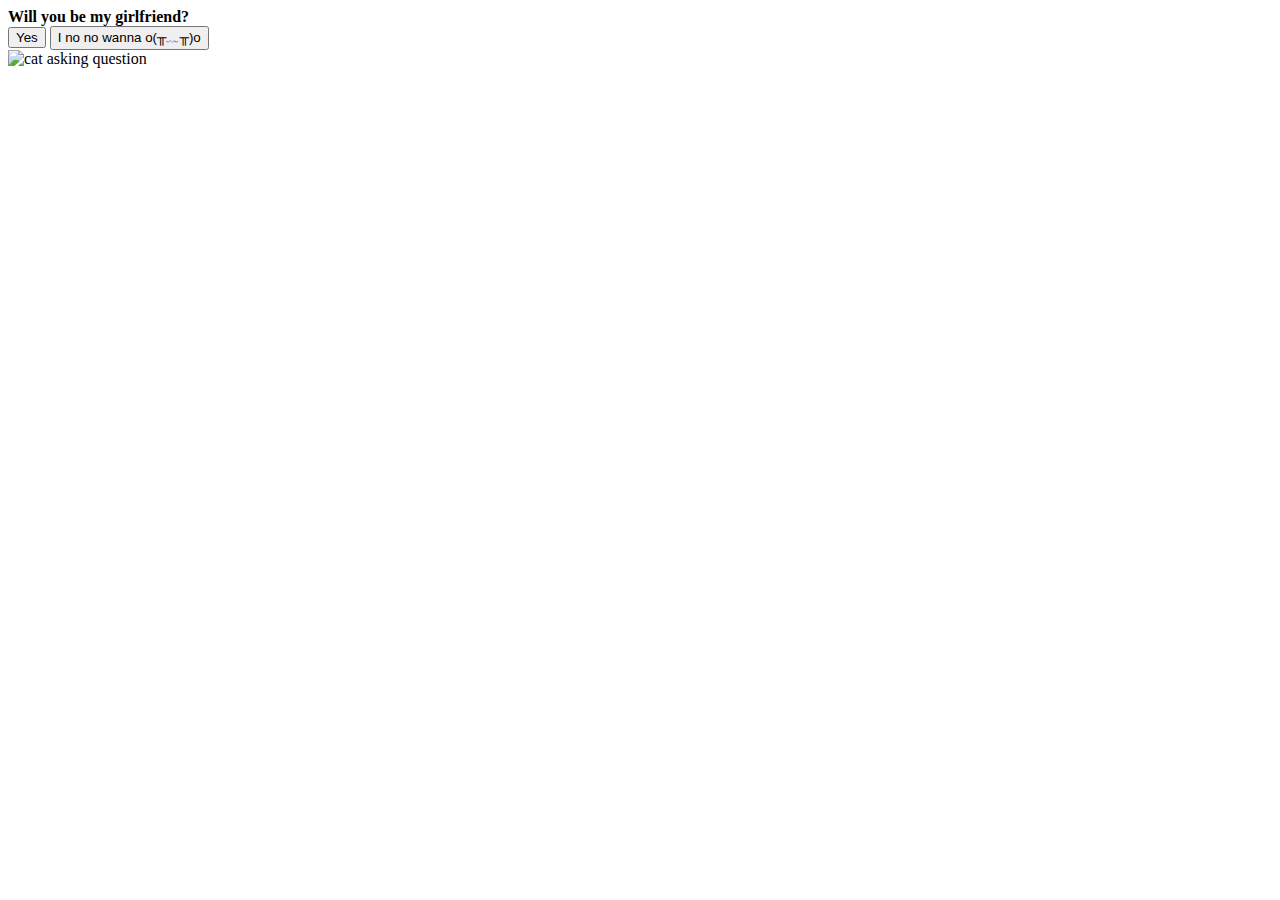
==== index.html @ d974b6cc "Add index.html from valentine.github.io" ====
<!DOCTYPE html>
<html lang="en">
  <head>
    <meta charset="UTF-8" />
    <meta name="viewport" content="width=device-width, initial-scale=1.0" />
    <title>Be My Valentine</title>
    <link rel="stylesheet" href="css/valentine.css" />
  </head>
  <body>
    <div id="valentineQuestion"><b>Will you be my girlfriend?</b></div>
    <button class="answerButton" onclick="location.href='thankyou.html'">
      Yes
    </button>
    <button class="answerButton" id="noButton">I no no wanna o(╥﹏╥)o</button>
    <br />
    <img src="cat.gif" alt="cat asking question" class="responsive" />

    <script>
      document
        .getElementById("noButton")
        .addEventListener("click", function () {
          var yesButton = document.querySelector(
            'button[onclick*="thankyou.html"]'
          );
          var currentFontSize = parseInt(
            window.getComputedStyle(yesButton).fontSize
          );
          yesButton.style.fontSize = currentFontSize + 10 + "px"; // Increase font size by 5px
        });
    </script>
  </body>
</html>
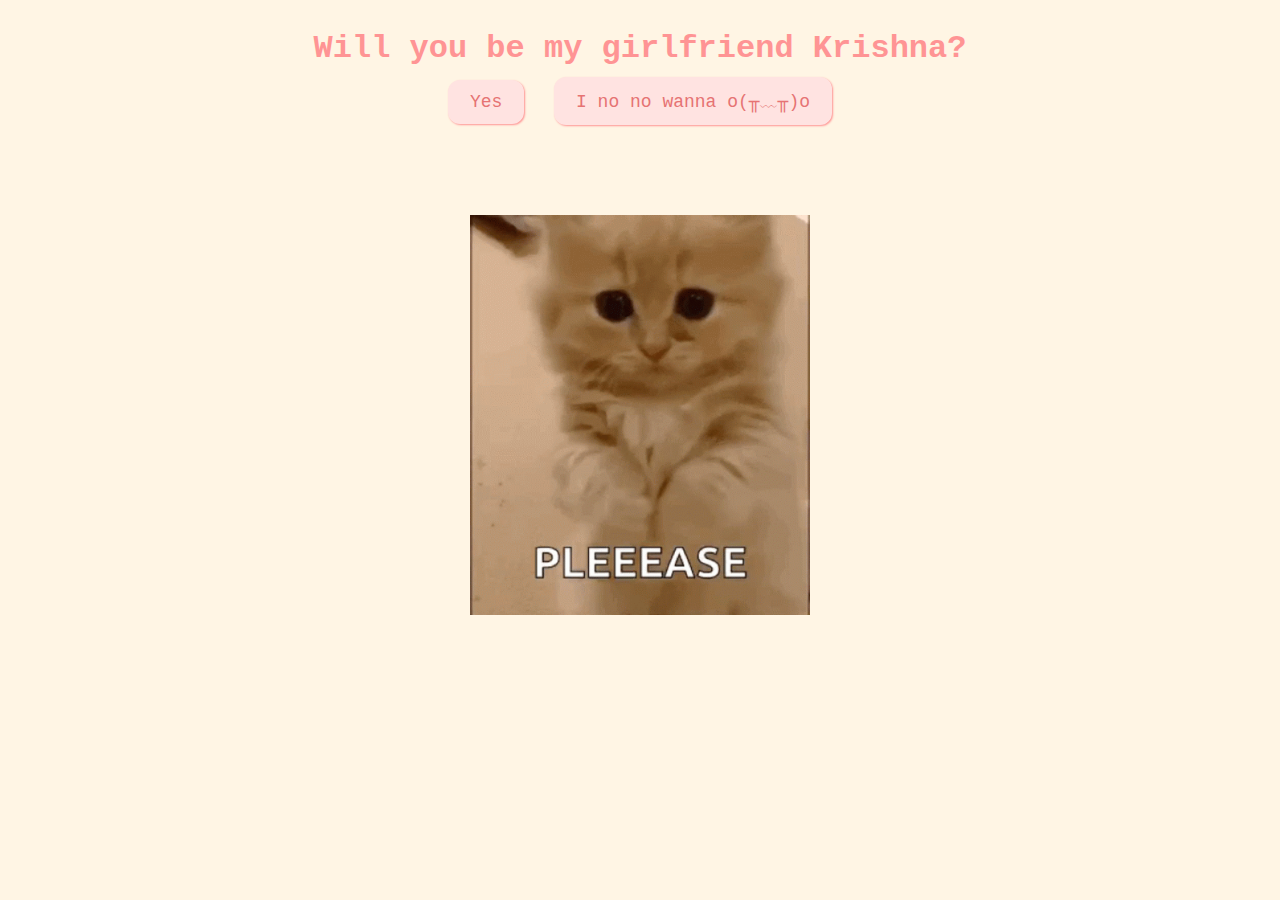
==== commit a3f7c678: "Final draft will tidy up later" ====
--- a/index.html
+++ b/index.html
@@ -3,30 +3,130 @@
   <head>
     <meta charset="UTF-8" />
     <meta name="viewport" content="width=device-width, initial-scale=1.0" />
-    <title>Be My Valentine</title>
-    <link rel="stylesheet" href="css/valentine.css" />
+    <title>Be My gf</title>
+    <link rel="stylesheet" href="css/main.css" />
+    <style>
+      img {
+        pointer-events: none;
+        /* doing this makes sure .elementFromPoint
+        do not acquires the image cursor object */
+        position: absolute;
+      }
+      /* makes the cursor invisible */
+      
+      * {
+        cursor: none;
+      }
+      .answerButton {
+        cursor: none; /* This makes the cursor invisible only over the buttons */
+      }
+      
+    </style>
   </head>
   <body>
-    <div id="valentineQuestion"><b>Will you be my girlfriend?</b></div>
-    <button class="answerButton" onclick="location.href='thankyou.html'">
+    <h1 class="main-title">Will you be my girlfriend Krishna?</h1>
+    <button class="answerButton" id="yes" onclick="location.href='heart.html'">
       Yes
     </button>
-    <button class="answerButton" id="noButton">I no no wanna o(╥﹏╥)o</button>
+    <button class="answerButton" id="no" title="HaHa! LIKE YOU EVEN HAVE A CHOICE!">I no no wanna o(╥﹏╥)o</button>
     <br />
-    <img src="cat.gif" alt="cat asking question" class="responsive" />
+    <div class="image-container">
+      <img src="pictures/cat.gif" alt="cat asking question" class="responsive" />
+    </div>
+  
 
+    <img id="cursor" src="https://media.geeksforgeeks.org/wp-content/uploads/20200319212118/cursor2.png" width="15" height="20" />
+
+  
     <script>
-      document
-        .getElementById("noButton")
-        .addEventListener("click", function () {
-          var yesButton = document.querySelector(
-            'button[onclick*="thankyou.html"]'
-          );
-          var currentFontSize = parseInt(
-            window.getComputedStyle(yesButton).fontSize
-          );
-          yesButton.style.fontSize = currentFontSize + 10 + "px"; // Increase font size by 5px
-        });
+      var x, y; // mouse settings
+      var px, py; // offset
+      px = py = 0; // offset to move mouse left and above the normal mouse
+      var followCursor = true;
+      
+      // Image of cursor
+      var cursor = document.getElementById("cursor");
+      
+      // Button 1
+      var b1 = document.getElementById("yes");
+      
+      // Button 2
+      var b2 = document.getElementById("no");
+      
+      /* mutex is used to avoid multiple click event from
+      firing at the same time due to different position
+      of image cursor and actual cursor
+      Using mutex avoid any conflicts if original cursor and
+      image cursor are both on a clickable element
+      This makes sure only 1 click event is triggered at a time*/
+        
+      var mutex = false;
+      
+      /*
+      The following event is selecting the element
+      on the image cursor and fires click() on it.
+      The following event is triggered only when mouse is pressed.
+      */
+      window.addEventListener("mouseup", function(e) {
+      
+        // gets the object on image cursor position
+        var tmp = document.elementFromPoint(x + px, y + py);
+        mutex = true;
+        tmp.click();
+      })
+      
+      /* The following event listener moves the image pointer
+      with respect to the actual mouse cursor
+      The function is triggered every time mouse is moved */
+      window.addEventListener("mousemove", function(e) {
+      
+        // Gets the x,y position of the mouse cursor
+        x = e.clientX;
+        y = e.clientY;
+      
+        // sets the image cursor to new relative position
+        cursor.style.left = (px + x) + "px";
+        cursor.style.top = (py + y) + "px";
+      
+      });
+      let hoverText = document.getElementById("hoverText");
+      
+      /* The following function re-calculates px,py
+      with respect to new position
+      Clicking on b2 moves the pointer to b1 */
+      // Attach an event listener to the "Yes" button for navigation
+      b1.addEventListener('click', function() {
+          window.location.href = 'heart.html';
+      });
+
+    
+      b2.onclick = function() {
+        if (mutex) {
+        mutex = false;
+        followCursor = false;
+        
+        // Ensure we recalculate the button's position at the time of the click,
+        // in case of any changes due to viewport resizing or scrolling.
+        var buttonRect = b1.getBoundingClientRect();
+        
+        // Calculate the new position for the custom cursor, aiming to center it over the button.
+        // This takes into account the button's position, its dimensions, and half of the cursor's dimensions for centering.
+        px = buttonRect.left + window.scrollX + (buttonRect.width / 2) - (cursor.offsetWidth / 2);
+        py = buttonRect.top + window.scrollY + (buttonRect.height / 2) - (cursor.offsetHeight / 2);
+
+        // Apply the new position to the custom cursor.
+        cursor.style.left = px + 'px';
+        cursor.style.top = py + 'px';
+
+        // Optionally, apply any additional effects, such as enlarging the "Yes" button font as intended.
+        var currentFontSize = parseInt(window.getComputedStyle(b1).fontSize);
+        b1.style.fontSize = (currentFontSize + 10) + 'px';
+        setTimeout(() => {
+                followCursor = true;
+            }, 75); // Adjust the delay as needed
+        }
+};
+
     </script>
   </body>
-</html>
+</html>--- a/css/main.css
+++ b/css/main.css
@@ -0,0 +1,77 @@
+body {
+  text-align: center;
+  margin-top: 30px;
+  font-family: "Courier";
+  background-color: #fff5e4;
+  color: #ff9494;
+}
+.main-title {
+  width: 70%;
+  margin: 0 auto; /* Centers the title block */
+  text-align: center; /* Centers the text within the title block */
+  font-size: clamp(16px, 5vw, 32px); /* Example of responsive font-sizing */
+}
+.answerButton:hover::after {
+  content: attr(title);
+  position: absolute;
+  white-space: nowrap;
+  background-color: black;
+  color: white;
+  padding: 4px 8px;
+  border-radius: 4px;
+  top: 100%;
+  left: 50%;
+  transform: translateX(-50%);
+  font-size: 12px;
+  display: block;
+}
+
+.answerButton {
+  position: relative; /* Required for positioning the tooltip */
+}
+
+
+img.responsive { /* This is just to modify the cat gif */
+  height: 400px;
+  width: auto;
+  padding: 10px;
+}
+
+.image-container {
+  display: flex;
+  justify-content: center; /* Centers horizontally */
+  align-items: center; /* Centers vertically */
+  height: 60vh; /* Example height, adjust as necessary */
+}
+
+.responsive {
+  max-width: 100%; /* Ensures the image is responsive within the container */
+  height: auto; /* Maintains the aspect ratio of the image */
+}
+
+
+#valentineQuestion {
+  font-size: 100px;
+  margin-bottom: 10px;
+}
+.answerButton {
+  padding: 10px 20px;
+  font-size: 18px;
+  cursor: pointer;
+  margin: 10px;
+  font-family: "courier";
+  margin-bottom: 20px;
+  background-color: #ffe3e1;
+  color: #e67373;
+  border-radius: 12px;
+  border: 2px solid #ffe3e1;
+  box-shadow: 1px 1px 2px #ff9494;
+  transition: 0.3s;
+}
+
+.answerButton:hover {
+  background-color: #ff9494;
+  color: #ffe3e1;
+  border: 2px solid #ff9494;
+  box-shadow: 1px 1px 2px #ffe3e1;
+}
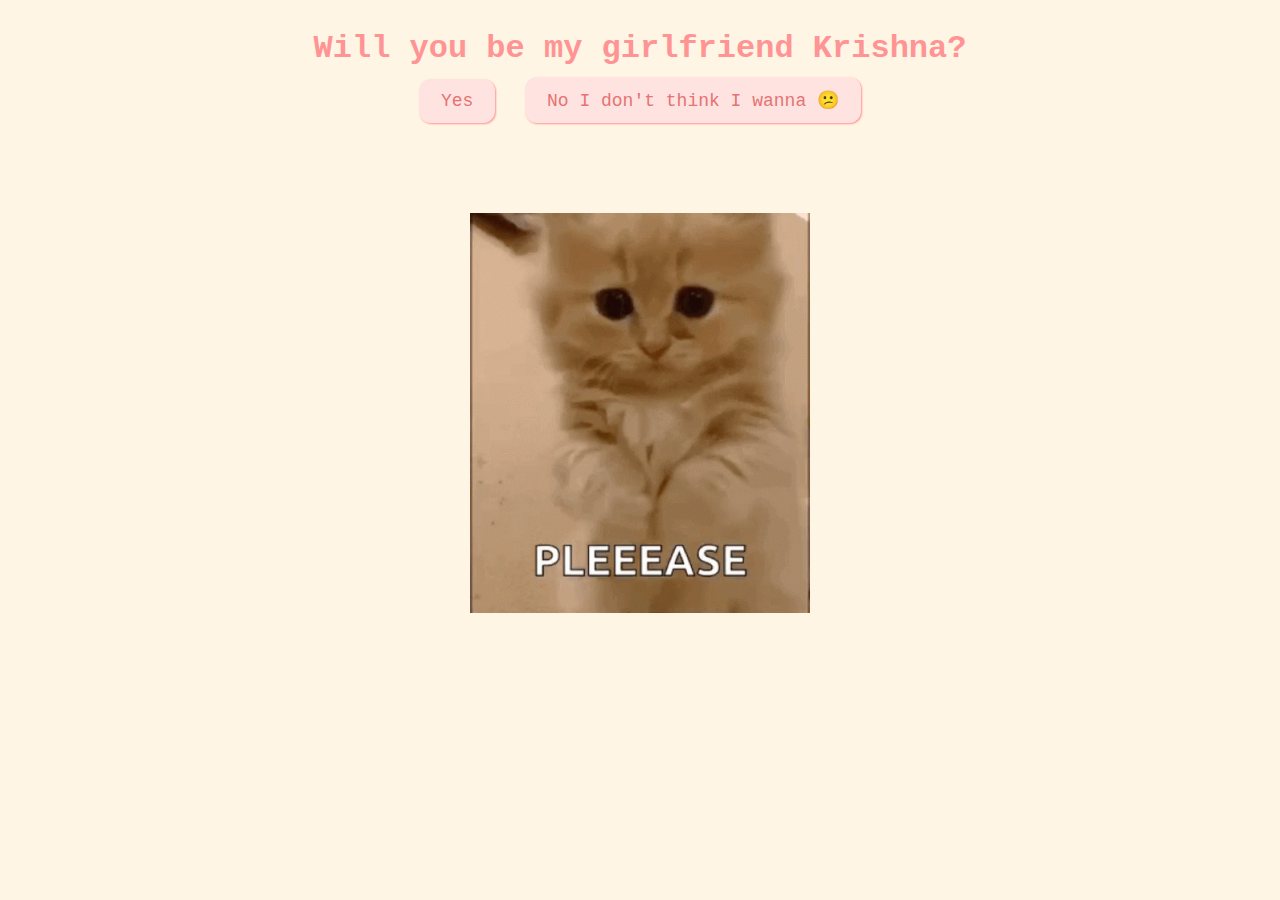
==== commit 4145b0d0: "Fixed the button" ====
--- a/index.html
+++ b/index.html
@@ -28,7 +28,7 @@
     <button class="answerButton" id="yes" onclick="location.href='heart.html'">
       Yes
     </button>
-    <button class="answerButton" id="no" title="HaHa! LIKE YOU EVEN HAVE A CHOICE!">I no no wanna o(╥﹏╥)o</button>
+    <button class="answerButton" id="no" title="HaHa! LIKE YOU EVEN HAVE A CHOICE!">No I don't think I wanna 😕 </button>
     <br />
     <div class="image-container">
       <img src="pictures/cat.gif" alt="cat asking question" class="responsive" />
@@ -36,97 +36,6 @@
   
 
     <img id="cursor" src="https://media.geeksforgeeks.org/wp-content/uploads/20200319212118/cursor2.png" width="15" height="20" />
-
-  
-    <script>
-      var x, y; // mouse settings
-      var px, py; // offset
-      px = py = 0; // offset to move mouse left and above the normal mouse
-      var followCursor = true;
-      
-      // Image of cursor
-      var cursor = document.getElementById("cursor");
-      
-      // Button 1
-      var b1 = document.getElementById("yes");
-      
-      // Button 2
-      var b2 = document.getElementById("no");
-      
-      /* mutex is used to avoid multiple click event from
-      firing at the same time due to different position
-      of image cursor and actual cursor
-      Using mutex avoid any conflicts if original cursor and
-      image cursor are both on a clickable element
-      This makes sure only 1 click event is triggered at a time*/
-        
-      var mutex = false;
-      
-      /*
-      The following event is selecting the element
-      on the image cursor and fires click() on it.
-      The following event is triggered only when mouse is pressed.
-      */
-      window.addEventListener("mouseup", function(e) {
-      
-        // gets the object on image cursor position
-        var tmp = document.elementFromPoint(x + px, y + py);
-        mutex = true;
-        tmp.click();
-      })
-      
-      /* The following event listener moves the image pointer
-      with respect to the actual mouse cursor
-      The function is triggered every time mouse is moved */
-      window.addEventListener("mousemove", function(e) {
-      
-        // Gets the x,y position of the mouse cursor
-        x = e.clientX;
-        y = e.clientY;
-      
-        // sets the image cursor to new relative position
-        cursor.style.left = (px + x) + "px";
-        cursor.style.top = (py + y) + "px";
-      
-      });
-      let hoverText = document.getElementById("hoverText");
-      
-      /* The following function re-calculates px,py
-      with respect to new position
-      Clicking on b2 moves the pointer to b1 */
-      // Attach an event listener to the "Yes" button for navigation
-      b1.addEventListener('click', function() {
-          window.location.href = 'heart.html';
-      });
-
-    
-      b2.onclick = function() {
-        if (mutex) {
-        mutex = false;
-        followCursor = false;
-        
-        // Ensure we recalculate the button's position at the time of the click,
-        // in case of any changes due to viewport resizing or scrolling.
-        var buttonRect = b1.getBoundingClientRect();
-        
-        // Calculate the new position for the custom cursor, aiming to center it over the button.
-        // This takes into account the button's position, its dimensions, and half of the cursor's dimensions for centering.
-        px = buttonRect.left + window.scrollX + (buttonRect.width / 2) - (cursor.offsetWidth / 2);
-        py = buttonRect.top + window.scrollY + (buttonRect.height / 2) - (cursor.offsetHeight / 2);
-
-        // Apply the new position to the custom cursor.
-        cursor.style.left = px + 'px';
-        cursor.style.top = py + 'px';
-
-        // Optionally, apply any additional effects, such as enlarging the "Yes" button font as intended.
-        var currentFontSize = parseInt(window.getComputedStyle(b1).fontSize);
-        b1.style.fontSize = (currentFontSize + 10) + 'px';
-        setTimeout(() => {
-                followCursor = true;
-            }, 75); // Adjust the delay as needed
-        }
-};
-
-    </script>
+    <script src="index.js"></script>    
   </body>
 </html>--- a/css/main.css
+++ b/css/main.css
@@ -75,3 +75,8 @@
   border: 2px solid #ff9494;
   box-shadow: 1px 1px 2px #ffe3e1;
 }
+
+.container { /* Or body, or any other specific container */
+  position: relative;
+}
+
